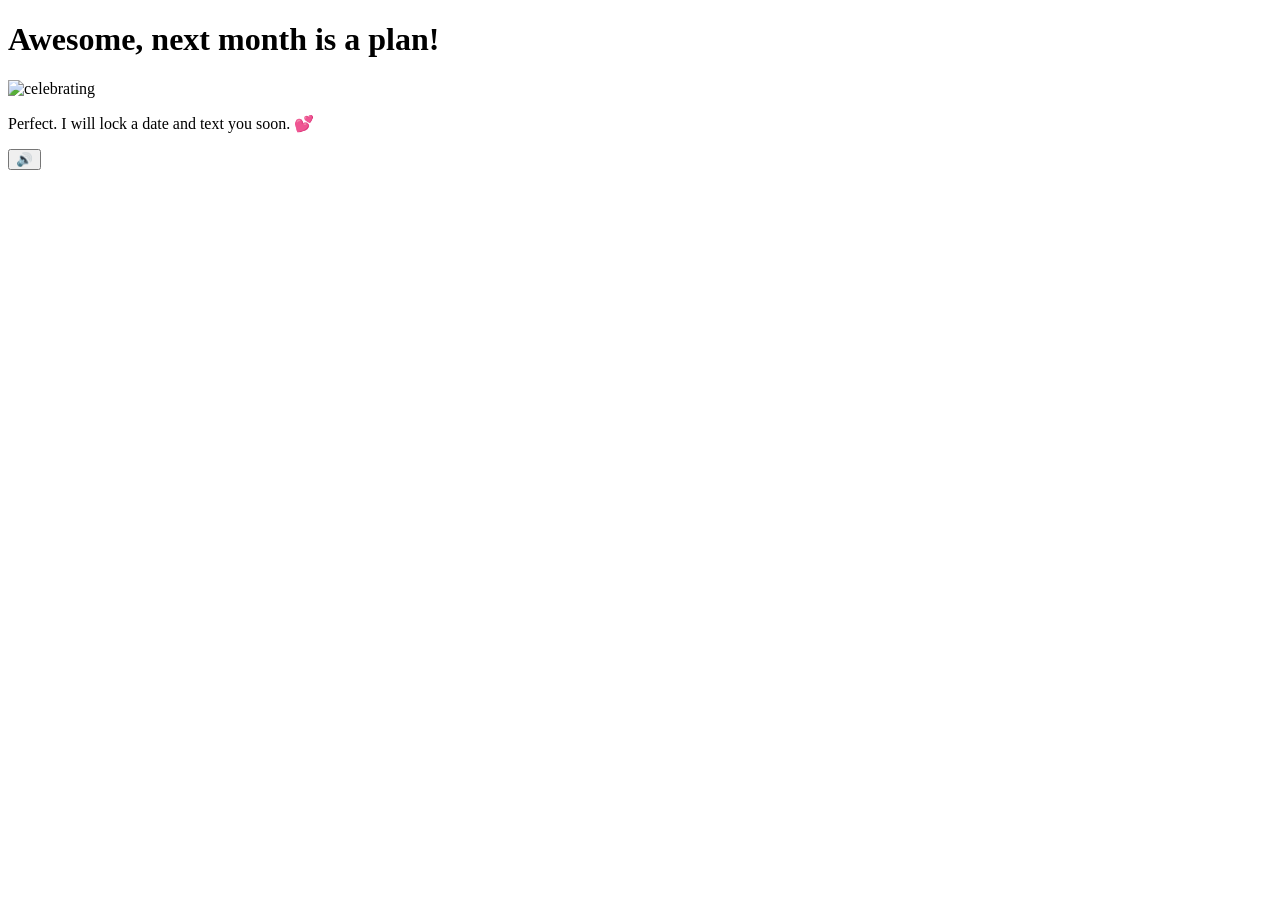
==== yes.html @ b7bf2e4f "Customize prompt text and responses" ====
<!DOCTYPE html>
<html lang="en">
<head>
    <meta charset="UTF-8">
    <meta name="viewport" content="width=device-width, initial-scale=1.0">
    <title>Awesome, it is a plan!</title>
    <link rel="preconnect" href="https://fonts.googleapis.com">
    <link href="https://fonts.googleapis.com/css2?family=Nunito:wght@400;700;800;900&display=swap" rel="stylesheet">
    <link rel="stylesheet" href="style.css">
    <script src="https://cdn.jsdelivr.net/npm/canvas-confetti@1.9.2/dist/confetti.browser.min.js"></script>
</head>
<body>
    <div class="hearts-bg"></div>

    <div class="container yes-container">
        <h1 class="yes-title">Awesome, next month is a plan!</h1>

        <div class="gif-container">
            <img id="cat-gif" src="https://media.tenor.com/eNHbizSfVb0AAAAj/lovemode-cute.gif" alt="celebrating">
        </div>

        <p class="yes-message">Perfect. I will lock a date and text you soon. 💕</p>
    </div>

    <audio id="bg-music" loop>
        <source src="music/beabadoobee - Glue Song (Lyrics).mp3" type="audio/mpeg">
    </audio>

    <button id="music-toggle" onclick="toggleMusic()" title="Toggle music">🔊</button>

    <script src="yes-script.js"></script>
</body>
</html>
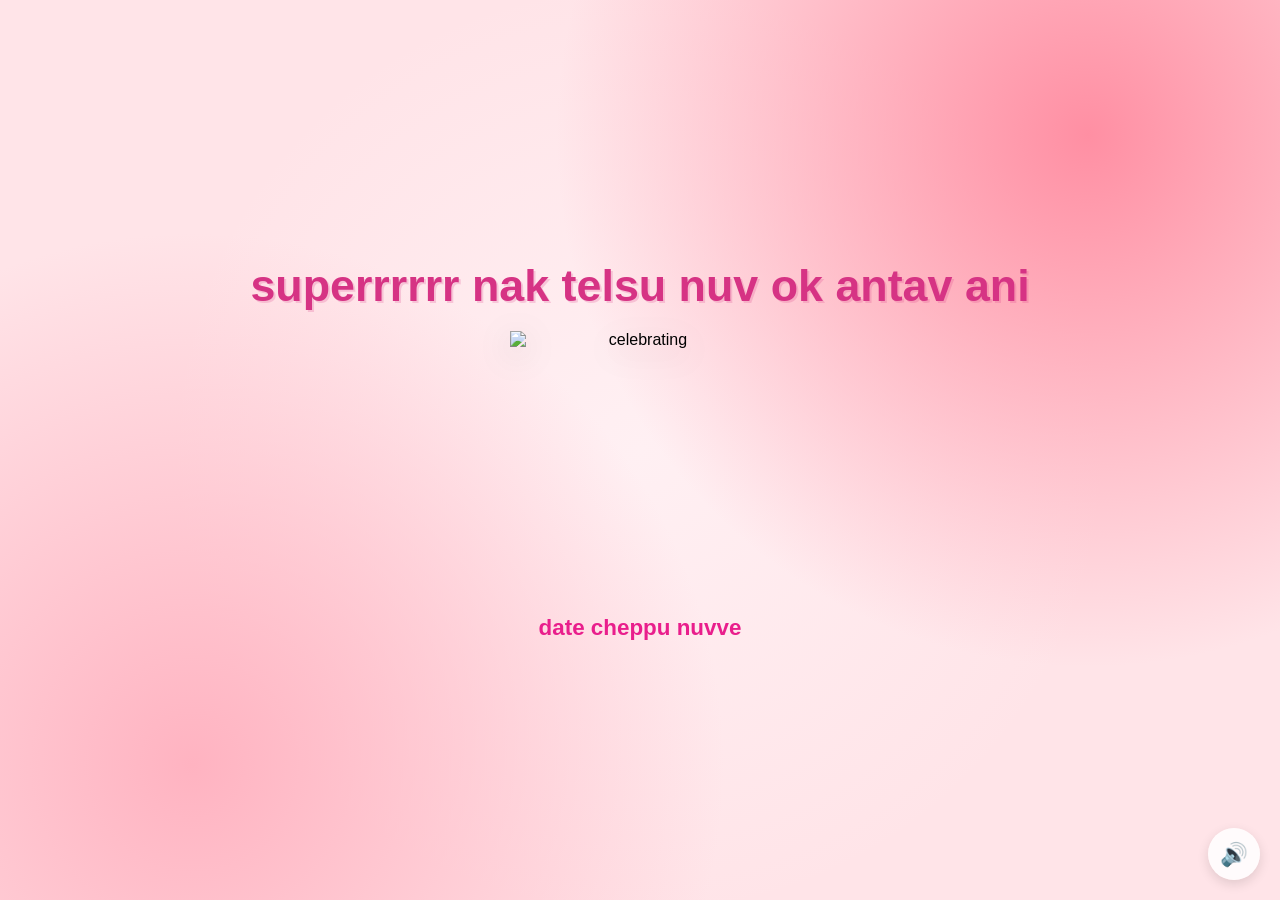
==== commit e3c12802: "Update messages and page tweaks" ====
--- a/yes.html
+++ b/yes.html
@@ -13,16 +13,16 @@
     <div class="hearts-bg"></div>
 
     <div class="container yes-container">
-        <h1 class="yes-title">Awesome, next month is a plan!</h1>
+        <h1 class="yes-title">superrrrrr nak telsu nuv ok antav ani</h1>
 
         <div class="gif-container">
             <img id="cat-gif" src="https://media.tenor.com/eNHbizSfVb0AAAAj/lovemode-cute.gif" alt="celebrating">
         </div>
 
-        <p class="yes-message">Perfect. I will lock a date and text you soon. 💕</p>
+        <p class="yes-message"> date cheppu nuvve </p>
     </div>
 
-    <audio id="bg-music" loop>
+    <audio id="bg-music" loop autoplay muted>
         <source src="music/beabadoobee - Glue Song (Lyrics).mp3" type="audio/mpeg">
     </audio>
 
--- a/style.css
+++ b/style.css
@@ -0,0 +1,317 @@
+* {
+    margin: 0;
+    padding: 0;
+    box-sizing: border-box;
+}
+
+body {
+    background-color: #FFE4E8;
+    font-family: 'Nunito', sans-serif;
+    min-height: 100vh;
+    display: flex;
+    justify-content: center;
+    align-items: center;
+    overflow: hidden;
+    background-image:
+        radial-gradient(circle at 15% 85%, #ffb3c1 0%, transparent 40%),
+        radial-gradient(circle at 85% 15%, #ff8fa3 0%, transparent 40%),
+        radial-gradient(circle at 50% 50%, #fff0f3 0%, transparent 60%);
+}
+
+/* Floating hearts background */
+.hearts-bg {
+    position: fixed;
+    top: 0; left: 0; right: 0; bottom: 0;
+    pointer-events: none;
+    z-index: 0;
+    overflow: hidden;
+}
+
+.hearts-bg::before,
+.hearts-bg::after {
+    content: '💕 💗 💖 💝 💓';
+    position: absolute;
+    font-size: 1.5rem;
+    opacity: 0.15;
+    animation: floatHearts 12s linear infinite;
+    white-space: nowrap;
+    top: 100%;
+    left: 10%;
+}
+
+.hearts-bg::after {
+    animation-delay: 6s;
+    left: 60%;
+    content: '💗 💕 💓 💖 💝';
+}
+
+@keyframes floatHearts {
+    from { transform: translateY(0); opacity: 0.15; }
+    to { transform: translateY(-110vh); opacity: 0; }
+}
+
+.container {
+    position: relative;
+    z-index: 1;
+    text-align: center;
+    padding: 40px 20px;
+    width: min(100%, 860px);
+}
+
+h1 {
+    font-size: 2.4rem;
+    color: #d63384;
+    font-weight: 900;
+    margin-bottom: 20px;
+    text-shadow: 2px 2px 0px rgba(214, 51, 132, 0.2);
+    animation: wiggle 2s ease-in-out infinite;
+}
+
+@keyframes wiggle {
+    0%, 100% { transform: rotate(-1deg); }
+    50% { transform: rotate(1deg); }
+}
+
+.gif-container {
+    margin: 20px auto;
+    display: flex;
+    justify-content: center;
+}
+
+#cat-gif {
+    width: 200px;
+    height: 200px;
+    object-fit: contain;
+    filter: drop-shadow(0 8px 16px rgba(0,0,0,0.15));
+    transition: opacity 0.3s ease;
+}
+
+.buttons {
+    display: flex;
+    gap: 20px;
+    justify-content: center;
+    align-items: center;
+    margin-top: 30px;
+    flex-wrap: wrap;
+    width: 100%;
+}
+
+#yes-btn {
+    background: linear-gradient(135deg, #4CAF50, #45a049);
+    color: white;
+    border: none;
+    border-radius: 16px;
+    font-size: 1.6rem;
+    font-weight: 900;
+    font-family: 'Nunito', sans-serif;
+    padding: 18px 45px;
+    cursor: pointer;
+    transition: transform 0.15s, box-shadow 0.15s;
+    box-shadow: 0 6px 20px rgba(76, 175, 80, 0.45);
+    letter-spacing: 1px;
+    max-width: min(90vw, 520px);
+    text-wrap: balance;
+}
+
+#yes-btn:hover {
+    transform: scale(1.06) translateY(-2px);
+    box-shadow: 0 10px 28px rgba(76, 175, 80, 0.55);
+}
+
+#yes-btn:active {
+    transform: scale(0.98);
+}
+
+#no-btn {
+    background: linear-gradient(135deg, #e74c3c, #c0392b);
+    color: white;
+    border: none;
+    border-radius: 12px;
+    font-size: 1rem;
+    font-weight: 700;
+    font-family: 'Nunito', sans-serif;
+    padding: 12px 28px;
+    cursor: pointer;
+    transition: background 0.2s, left 0.25s ease, top 0.25s ease;
+    box-shadow: 0 4px 14px rgba(231, 76, 60, 0.4);
+}
+
+#no-btn:hover {
+    background: linear-gradient(135deg, #c0392b, #a93226);
+}
+
+
+#tease-toast {
+    margin-top: 14px;
+    font-size: 1rem;
+    color: #d63384;
+    font-weight: 700;
+    font-style: italic;
+    opacity: 0;
+    transform: translateY(6px);
+    transition: opacity 0.3s ease, transform 0.3s ease;
+    min-height: 1.5rem;
+}
+
+#tease-toast.show {
+    opacity: 1;
+    transform: translateY(0);
+}
+
+/* Music toggle button */
+#music-toggle {
+    position: fixed;
+    bottom: 20px;
+    right: 20px;
+    background: rgba(255, 255, 255, 0.85);
+    border: none;
+    border-radius: 50%;
+    width: 52px;
+    height: 52px;
+    font-size: 1.4rem;
+    cursor: pointer;
+    backdrop-filter: blur(10px);
+    box-shadow: 0 4px 12px rgba(0, 0, 0, 0.12);
+    transition: transform 0.2s;
+    z-index: 100;
+}
+
+#music-toggle:hover {
+    transform: scale(1.1);
+}
+
+/* Yes page specific */
+.yes-container h1.yes-title {
+    font-size: 2.8rem;
+    animation: bounceTitle 0.6s ease infinite alternate;
+}
+
+@keyframes bounceTitle {
+    from { transform: translateY(0) rotate(-1deg); }
+    to { transform: translateY(-12px) rotate(1deg); }
+}
+
+.yes-message {
+    font-size: 1.4rem;
+    color: #e91e8c;
+    font-weight: 700;
+    margin-top: 24px;
+    animation: fadeIn 1s ease 0.5s both;
+}
+
+@keyframes fadeIn {
+    from { opacity: 0; transform: translateY(10px); }
+    to { opacity: 1; transform: translateY(0); }
+}
+
+.yes-container #cat-gif {
+    width: 260px;
+    height: 260px;
+}
+
+@media (max-width: 768px) {
+    body {
+        align-items: center;
+        padding: 20px 14px 80px;
+    }
+
+    .container {
+        padding: 24px 12px;
+    }
+
+    h1 {
+        font-size: 1.95rem;
+        line-height: 1.2;
+        margin-bottom: 14px;
+    }
+
+    #cat-gif,
+    .yes-container #cat-gif {
+        width: 190px;
+        height: 190px;
+    }
+
+    .buttons {
+        gap: 14px;
+        margin-top: 22px;
+    }
+
+    #yes-btn {
+        font-size: 1.25rem;
+        padding: 14px 28px;
+    }
+
+    #no-btn {
+        font-size: 0.95rem;
+        padding: 10px 20px;
+    }
+
+    .yes-container h1.yes-title {
+        font-size: 2.2rem;
+    }
+
+    .yes-message {
+        font-size: 1.15rem;
+        margin-top: 18px;
+    }
+}
+
+@media (max-width: 480px) {
+    body {
+        padding: 14px 10px 86px;
+    }
+
+    h1 {
+        font-size: 1.6rem;
+    }
+
+    #cat-gif,
+    .yes-container #cat-gif {
+        width: 165px;
+        height: 165px;
+    }
+
+    .buttons {
+        flex-direction: column;
+        gap: 10px;
+    }
+
+    #yes-btn,
+    #no-btn {
+        width: min(88vw, 320px);
+    }
+
+    #yes-btn {
+        font-size: 1.08rem;
+        padding: 12px 18px;
+        border-radius: 14px;
+    }
+
+    #no-btn {
+        font-size: 0.9rem;
+        padding: 10px 14px;
+    }
+
+    #tease-toast {
+        font-size: 0.9rem;
+        min-height: 2.2rem;
+        margin-top: 10px;
+    }
+
+    #music-toggle {
+        width: 46px;
+        height: 46px;
+        font-size: 1.2rem;
+        bottom: 14px;
+        right: 14px;
+    }
+
+    .yes-container h1.yes-title {
+        font-size: 1.8rem;
+    }
+
+    .yes-message {
+        font-size: 1.02rem;
+        margin-top: 14px;
+    }
+}
